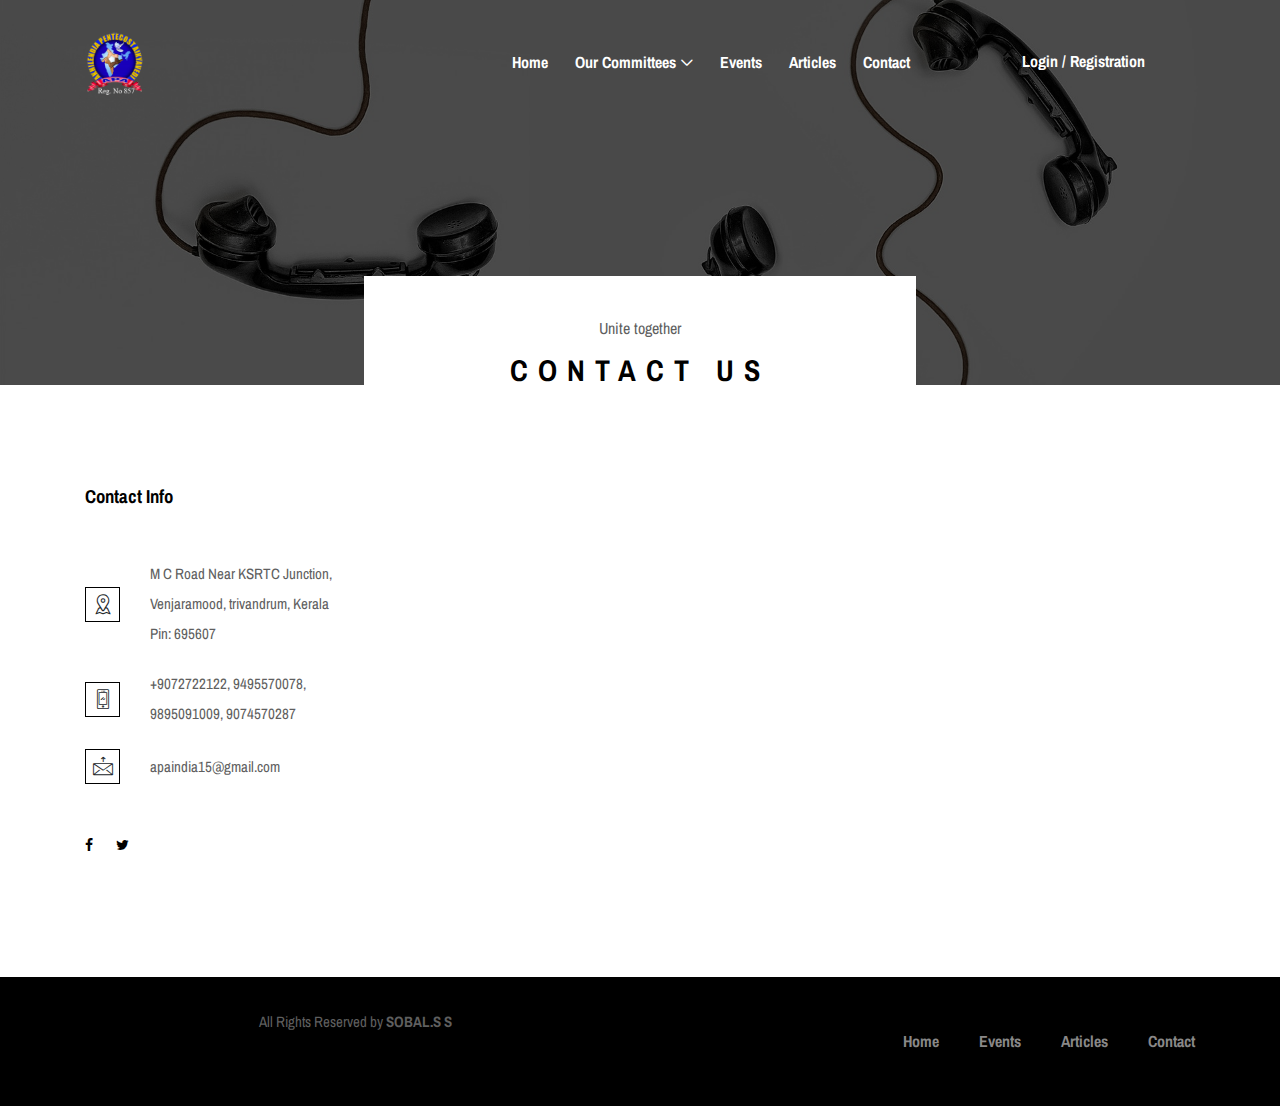
==== contact.html @ d06d997a "first commit" ====
<!DOCTYPE html>
<html lang="en">

<head>
    <meta charset="UTF-8">
    <meta name="description" content="">
    <meta http-equiv="X-UA-Compatible" content="IE=edge">
    <meta name="viewport" content="width=device-width, initial-scale=1, shrink-to-fit=no">
    <!-- The above 4 meta tags *must* come first in the head; any other head content must come *after* these tags -->
    <meta name="keyword" content=" pentecost, pentecost alliance, all india pentecost alliance. APA Administrative contacts, APA Chief Exicutive members Social media links ">
    <meta name="description"content=" All Pentecost Alliance (APA) Contacting Numbers and Social media links">
    <meta name="auther" content=" SOBAL.S S, https://www.facebook.com/sobals.sobals">
    <meta http.equiv="refresh" content="30">
    <!-- Title -->
    <title>APA - All India Pentecost Alliance</title>

    <!-- Favicon -->
    <link rel="icon" href="img/core-img/apa_logo.png">

    <!-- Stylesheet -->
    <link rel="stylesheet" href="style.css">

</head>

<body>
    <!-- Preloader -->
    <div class="preloader d-flex align-items-center justify-content-center">
        <div class="lds-ellipsis">
            <div></div>
            <div></div>
            <div></div>
            <div></div>
        </div>
    </div>

    <!-- ##### Header Area Start ##### -->
    <header class="header-area">
        <!-- Navbar Area -->
        <div class="oneMusic-main-menu">
            <div class="classy-nav-container breakpoint-off">
                <div class="container">
                    <!-- Menu -->
                    <nav class="classy-navbar justify-content-between" id="oneMusicNav">

                        <!-- Nav brand -->
                        <a href="index.html" class="nav-brand"><img src="img/core-img/apa_logo.png" width="60" alt=""></a>

                        <!-- Navbar Toggler -->
                        <div class="classy-navbar-toggler">
                            <span class="navbarToggler"><span></span><span></span><span></span></span>
                        </div>

                        <!-- Menu -->
                        <div class="classy-menu">

                            <!-- Close Button -->
                            <div class="classycloseIcon">
                                <div class="cross-wrap"><span class="top"></span><span class="bottom"></span></div>
                            </div>

                           <!-- Nav Start -->
                           <div class="classynav">
                            <ul>
                                <li><a href="index.html">Home</a></li>
                                <li><a href="#">Our Committees</a>
                                    <ul class="dropdown">
                                        <li><a href="State Committees.html">State Committees</a></li>
                                        <li><a href="Distric Committee.html">District Committees</a></li>
                                        <li><a href="Womens Wings.html">Womens Wing</a></li>
                                        <li><a href="Youth Wings.html">Youth Wing</a></li>
                                    </ul>
                                </li>
                                <li><a href="event.html">Events</a></li>
                                <li><a href="blog.html">Articles</a></li>
                                <li><a href="contact.html">Contact</a></li>
                            </ul>

                            <!-- Login/Register & Cart Button -->
                            <div class="login-register-cart-button d-flex align-items-center">
                                <!-- Login/Register -->
                                <div class="login-register-btn mr-50">
                                    <a href="https://docs.google.com/forms/d/e/1FAIpQLScLs86rPuMi0AtuCinzhM82Lh6pU-OMShjOzgb4yhvuJagddQ/viewform?usp=sf_link" id="loginBtn">Login / Registration</a>
                                </div>
                              
                            </div>
                        </div>
                        <!-- Nav End -->

                        </div>
                    </nav>
                </div>
            </div>
        </div>
    </header>
    <!-- ##### Header Area End ##### -->

    <!-- ##### Breadcumb Area Start ##### -->
    <section class="breadcumb-area bg-img bg-overlay" style="background-image: url(img/bg-img/007.jpg);">
        <div class="bradcumbContent">
            <p>Unite together</p>
            <h2>Contact Us</h2>
        </div>
    </section>
    <!-- ##### Breadcumb Area End ##### -->

    <!-- ##### Contact Area Start ##### -->
    <section class="contact-area section-padding-100-0">
        <div class="container">
            <div class="row">

                <div class="col-12 col-lg-3">
                    <div class="contact-content mb-100">
                        <!-- Title -->
                        <div class="contact-title mb-50">
                            <h5>Contact Info</h5>
                        </div>

                        <!-- Single Contact Info -->
                        <div class="single-contact-info d-flex align-items-center">
                            <div class="icon mr-30">
                                <span class="icon-placeholder"></span>
                            </div>
                            <p>M C Road Near KSRTC Junction, Venjaramood, trivandrum, Kerala Pin: 695607</p>
                        </div>

                        <!-- Single Contact Info -->
                        <div class="single-contact-info d-flex align-items-center">
                            <div class="icon mr-30">
                                <span class="icon-smartphone"></span>
                            </div>
                            <p>+9072722122, 9495570078, 9895091009, 9074570287   </p>
                        </div>

                        <!-- Single Contact Info -->
                        <div class="single-contact-info d-flex align-items-center">
                            <div class="icon mr-30">
                                <span class="icon-mail"></span>
                            </div>
                            <p>apaindia15@gmail.com</p>
                        </div>

                        <!-- Contact Social Info -->
                        <div class="contact-social-info mt-50">
                            <a href="https://www.facebook.com/groups/759343994192687/" data-toggle="tooltip" data-placement="top" title="Facebook"><i class="fa fa-facebook" aria-hidden="true"></i></a>
                            <a href="#" data-toggle="tooltip" data-placement="top" title="Twitter"><i class="fa fa-twitter" aria-hidden="true"></i></a>
                        </div>

                    </div>
                </div>

                <div class="col-12 col-lg-9">
                    <!-- ##### Google Maps ##### -->
                    <div class="map-area mb-100">
                        <iframe src="https://www.google.com/maps/embed?pb=!1m18!1m12!1m3!1d3945.254574778328!2d76.94357541415819!3d8.571502898347884!2m3!1f0!2f0!3f0!3m2!1i1024!2i768!4f13.1!3m3!1m2!1s0x3b05b99fecbcf2ff%3A0x9584e99b6b0f0623!2sAll%20India%20Pentecost%20Alliance%20(APA)!5e0!3m2!1sen!2sin!4v1640351461270!5m2!1sen!2sin" width="600" height="450" style="border:0;" allowfullscreen="" loading="lazy"></iframe>
                    </div>
                </div>

            </div>
        </div>
    </section>
    <!-- ##### Contact Area End ##### -->

   <!-- ##### Footer Area Start ##### -->
   <footer class="footer-area">
    <div class="container">
        <div class="row d-flex flex-wrap align-items-center">
            <div class="col-12 col-md-6">
                <!-- <a href="#"><img src="img/core-img/logo.png" alt=""></a> -->

                     <div class="text-center py-10">
          <p class="text-center text-md-end text-xl-start"> 
            All Rights Reserved by <strong>SOBAL.S S</strong>   
          </p>
          <a href="#" data-toggle="tooltip" data-placement="top" title="Facebook"><i class="fa fa-facebook" aria-hidden="true"></i></a>
          <a href="#" data-toggle="tooltip" data-placement="top" title="Twitter"><i class="fa fa-twitter" aria-hidden="true"></i></a>
    </div>
            </div>
            <div class="col-12 col-md-6">
                <div class="footer-nav">
                    <ul>
                        <li><a href="index.html">Home</a></li>
                        <li><a href="event.html">Events</a></li>
                        <li><a href="blog.html">Articles</a></li>
                        <li><a href="contact.html">Contact</a></li>
                        
                    </ul>
                </div>
            </div>
        </div>
    </div>
</footer>
<!-- ##### Footer Area Start ##### -->

    <!-- ##### All Javascript Script ##### -->
    <!-- jQuery-2.2.4 js -->
    <script src="js/jquery/jquery-2.2.4.min.js"></script>
    <!-- Popper js -->
    <script src="js/bootstrap/popper.min.js"></script>
    <!-- Bootstrap js -->
    <script src="js/bootstrap/bootstrap.min.js"></script>
    <!-- All Plugins js -->
    <script src="js/plugins/plugins.js"></script>
    <!-- Active js -->
    <script src="js/active.js"></script>
</body>

</html>
---- style.css ----
/* [Master Stylesheet - v1.0] */
/* :: 1.0 Import Fonts */
@import url("https://fonts.googleapis.com/css?family=Archivo+Narrow:400,400i,500,500i,600,600i,700,700i");
/* :: 2.0 Import All CSS */
@import url(css/bootstrap.min.css);
@import url(css/classy-nav.css);
@import url(css/owl.carousel.min.css);
@import url(css/animate.css);
@import url(css/magnific-popup.css);
@import url(css/font-awesome.min.css);
@import url(css/audioplayer.css);
@import url(css/one-music-icon.css);
/* :: 3.0 Base CSS */
* {
  margin: 0;
  padding: 0; }

* {
  font-family: "Archivo Narrow", sans-serif;
  font-size: 15px; }

h1,
h2,
h3,
h4,
h5,
h6 {
  font-family: "Archivo Narrow", sans-serif;
  color: #000000;
  line-height: 1.3;
  font-weight: 700; }

p {
  font-family: "Archivo Narrow", sans-serif;
  color: #5f5f5f;
  font-size: 15px;
  line-height: 2;
  font-weight: 400; }

a,
a:hover,
a:focus {
  -webkit-transition-duration: 500ms;
  transition-duration: 500ms;
  text-decoration: none;
  outline: 0 solid transparent;
  color: #000000;
  font-weight: 700;
  font-size: 16px;
  font-family: "Archivo Narrow", sans-serif; }

ul,
ol {
  margin: 0; }
  ul li,
  ol li {
    list-style: none; }

img {
  height: auto;
  max-width: 100%; }

/* :: 3.1.0 Spacing */
.mt-15 {
  margin-top: 15px !important; }

.mt-30 {
  margin-top: 30px !important; }

.mt-50 {
  margin-top: 50px !important; }

.mt-70 {
  margin-top: 70px !important; }

.mt-100 {
  margin-top: 100px !important; }

.mb-15 {
  margin-bottom: 15px !important; }

.mb-30 {
  margin-bottom: 30px !important; }

.mb-50 {
  margin-bottom: 50px !important; }

.mb-70 {
  margin-bottom: 70px !important; }

.mb-100 {
  margin-bottom: 100px !important; }

.ml-15 {
  margin-left: 15px !important; }

.ml-30 {
  margin-left: 30px !important; }

.ml-50 {
  margin-left: 50px !important; }

.mr-15 {
  margin-right: 15px !important; }

.mr-30 {
  margin-right: 30px !important; }

.mr-50 {
  margin-right: 50px !important; }

/* :: 3.2.0 Height */
.height-400 {
  height: 400px !important; }

.height-500 {
  height: 500px !important; }

.height-600 {
  height: 600px !important; }

.height-700 {
  height: 700px !important; }

.height-800 {
  height: 800px !important; }

/* :: 3.3.0 Section Padding */
.section-padding-100 {
  padding-top: 100px;
  padding-bottom: 100px; }

.section-padding-100-0 {
  padding-top: 100px;
  padding-bottom: 0; }

.section-padding-0-100 {
  padding-top: 0;
  padding-bottom: 100px; }

.section-padding-100-70 {
  padding-top: 100px;
  padding-bottom: 70px; }

/* :: 3.4.0 Section Heading */
.section-heading {
  position: relative;
  z-index: 1;
  margin-bottom: 100px;
  text-align: center; }
  .section-heading p {
    color: #5f5f5f;
    font-size: 14px;
    margin-bottom: 5px; }
  .section-heading h2 {
    font-size: 18px;
    text-transform: uppercase;
    letter-spacing: 10px;
    margin-bottom: 0; }
    @media only screen and (max-width: 767px) {
      .section-heading h2 {
        letter-spacing: 5px; } }
  .section-heading.white h2 {
    color: #fff; }
  .section-heading.style-2 p {
    font-size: 16px; }
  .section-heading.style-2 h2 {
    font-size: 30px; }
    @media only screen and (max-width: 767px) {
      .section-heading.style-2 h2 {
        font-size: 24px; } }

/* :: 3.5.0 Preloader */
.preloader {
  background-color: #ffffff;
  width: 100%;
  height: 100%;
  position: fixed;
  top: 0;
  left: 0;
  right: 0;
  z-index: 99999; }
  .preloader .lds-ellipsis {
    display: inline-block;
    position: relative;
    width: 64px;
    height: 64px; }
    .preloader .lds-ellipsis div {
      position: absolute;
      top: 27px;
      width: 11px;
      height: 11px;
      border-radius: 50%;
      background: #000000;
      animation-timing-function: cubic-bezier(0, 1, 1, 0); }
      .preloader .lds-ellipsis div:nth-child(1) {
        left: 6px;
        -webkit-animation: lds-ellipsis1 0.6s infinite;
        animation: lds-ellipsis1 0.6s infinite; }
      .preloader .lds-ellipsis div:nth-child(2) {
        left: 6px;
        -webkit-animation: lds-ellipsis2 0.6s infinite;
        animation: lds-ellipsis2 0.6s infinite; }
      .preloader .lds-ellipsis div:nth-child(3) {
        left: 26px;
        -webkit-animation: lds-ellipsis2 0.6s infinite;
        animation: lds-ellipsis2 0.6s infinite; }
      .preloader .lds-ellipsis div:nth-child(4) {
        left: 45px;
        -webkit-animation: lds-ellipsis3 0.6s infinite;
        animation: lds-ellipsis3 0.6s infinite; }

@-webkit-keyframes lds-ellipsis1 {
  0% {
    -webkit-transform: scale(0);
    transform: scale(0); }
  100% {
    -webkit-transform: scale(1);
    transform: scale(1); } }
@keyframes lds-ellipsis1 {
  0% {
    -webkit-transform: scale(0);
    transform: scale(0); }
  100% {
    -webkit-transform: scale(1);
    transform: scale(1); } }
@-webkit-keyframes lds-ellipsis3 {
  0% {
    -webkit-transform: scale(1);
    transform: scale(1); }
  100% {
    -webkit-transform: scale(0);
    transform: scale(0); } }
@keyframes lds-ellipsis3 {
  0% {
    -webkit-transform: scale(1);
    transform: scale(1); }
  100% {
    -webkit-transform: scale(0);
    transform: scale(0); } }
@-webkit-keyframes lds-ellipsis2 {
  0% {
    -webkit-transform: translate(0, 0);
    transform: translate(0, 0); }
  100% {
    -webkit-transform: translate(19px, 0);
    transform: translate(19px, 0); } }
@keyframes lds-ellipsis2 {
  0% {
    -webkit-transform: translate(0, 0);
    transform: translate(0, 0); }
  100% {
    -webkit-transform: translate(19px, 0);
    transform: translate(19px, 0); } }


/* :: 3.6.0 Miscellaneous */
.bg-img {
  background-position: center center;
  background-size: cover;
  background-repeat: no-repeat; }

.bg-white {
  background-color: #ffffff !important; }

.bg-dark {
  background-color: #000000 !important; }

.bg-transparent {
  background-color: transparent !important; }

.bg-gray {
  background-color: #f5f9fa; }

.font-bold {
  font-weight: 700; }

.font-light {
  font-weight: 300; }

.bg-overlay {
  position: relative;
  z-index: 2;
  background-position: center center;
  background-size: cover; }
  .bg-overlay::after {
    background-color: rgba(0, 0, 0, 0.65);
    position: absolute;
    z-index: -1;
    top: 0;
    left: 0;
    width: 100%;
    height: 100%;
    content: ""; }

.bg-fixed {
  background-attachment: fixed !important; }
/* ----------------------------------------------- */
/* About Section */
#tf-about{
	padding: 40px 40px 40px 40px;
	/* =============================================================================== */
}
ul.about-list{ margin: 20px 0 0 ;}
ul.about-list li{
	display: block;
	font-size: 16px;
	line-height: 20px;
	font-family: 'Open Sans', sans-serif;
}
ul.about-list li span{ 
	margin-right: 10px;
}


/* founder chairman */
.demo
{   background: url(../img/world-140304.jpg);
	padding: 10px 0;
}
.heading-title
{
	margin-bottom: 50px;
	color: #c0aeae;
}
.our-team{
    box-shadow: 0 0 1px 1px rgba(0, 0, 0, 0.15);
    text-align: center;
    overflow: hidden;
    position: relative;
    transition: all 0.3s ease-in-out 0s;
}

.our-team .pic:before{
    content: "";
    background: #716a9e;
    position: absolute;
    top: 10px;
    left: 10px;
    bottom: 10px;
    right: 10px;
    opacity: 0.10;
    transform: scale(0);
    transition: all 0.3s ease-in-out 0s;
}

.our-team:hover .pic:before{
    transform: scale(1);
}

.our-team .pic img{
    width: 100%;
    height: auto;
}

.our-team .social{
    list-style: none;
    padding: 0;
    margin: 0;
    width: 100%;
    position: absolute;
    top: 40%;
    opacity: 0;
    transition: all 0.3s ease-in-out 0s;
}

.our-team:hover .social{
    opacity: 1;
}

.our-team .social li{
    display: inline-block;
    position: relative;
    transition: all 0.3s ease-in-out 0s;
}

.our-team .social li:nth-child(1){
    transform: translate3d(22px, -19px, 0px);
}

.our-team:hover .social li:nth-child(1){
    transform: translate3d(62px, -19px, 0px);
}

.our-team .social li:nth-child(2){
    transform: translate3d(36px, 38px, 0px);
}

.our-team:hover .social li:nth-child(2){
    transform: translate3d(36px, 8px, 0px);
}

.our-team .social li:nth-child(3){
    transform: translate3d(-18px, -75px, 0px);
}

.our-team:hover .social li:nth-child(3){
    transform: translate3d(-18px, -46px, 0px);
}

.our-team .social li:nth-child(4){
    transform: translate3d(-5px, -19px, 0px);
}

.our-team:hover .social li:nth-child(4){
    transform: translate3d(-43px, -19px, 0px);
}

.our-team .social li a{
    display: block;
    width: 35px;
    height: 35px;
    line-height: 35px;
    background: #333;
    font-size: 16px;
    color: #fff;
    margin: 0 15px 0 0;
    transform: rotate(45deg);
    transition: all 0.3s ease-in-out 0s;
}

.our-team .social li a:hover{
    line-height: 35px;
    background: #fff;
    color: #333;
    transform: rotate(-45deg);
}

.our-team .social li a i{
    transform: rotate(-45deg);
    transition: all 0.3s ease-in-out 0s;
}

.our-team .social li a:hover i{
    transform: rotate(45deg);
}

.our-team .team-content{
    padding: 15px 10px;
    background: #fff;
    position: relative;
    transition: all 0.3s ease-in-out 0s;
}

.our-team .title{
    font-size: 18px;
    font-weight: 700;
    color: #333;
    text-transform: uppercase;
    margin: 0 0 12px 0;
}

.our-team small{
    display: block;
    font-size: 14px;
    color: #999;
    margin-bottom: 8px;
}

.our-team .team-layer{
    width: 100%;
    padding: 34px 10px;
    background: #f7f7f7;
    border-bottom: 2px solid #716a9e;
    position: absolute;
    bottom: -50px;
    left: 0;
    opacity: 0;
    transition: all 0.3s ease-in-out 0s;
}

.our-team:hover .team-layer{
    bottom: 0;
    opacity: 1;
}

.our-team .team-layer a{
    display: inline-block;
    font-size: 18px;
    font-weight: 700;
    color: #333;
    text-transform: uppercase;
    margin: 0 0 12px 0;
    transition: all 0.3s ease-in-out 0s;
}

.our-team .team-layer a:hover{
    color: #716a9e;
}

.our-team .post{
    display: block;
    font-size: 14px;
    color: rgb(24, 23, 23);
    text-transform: capitalize;
}

@media only screen and (max-width: 990px){
    .our-team{ margin-bottom: 35px; }
}@charset "utf-8";
/* founder chairman end */	



/* :: 3.7.0 ScrollUp */
#scrollUp {
  background-color: #000000;
  border-radius: 0;
  bottom: 50px;
  box-shadow: 0 2px 6px 0 rgba(0, 0, 0, 0.3);
  color: #ffffff;
  font-size: 24px;
  height: 40px;
  line-height: 40px;
  right: 50px;
  text-align: center;
  width: 40px;
  -webkit-transition-duration: 500ms;
  transition-duration: 500ms;
  box-shadow: 0 1px 5px 2px rgba(0, 0, 0, 0.15); }
  @media only screen and (max-width: 767px) {
    #scrollUp {
      right: 30px;
      bottom: 30px; } }
  #scrollUp:hover {
    background-color: #fff;
    color: #232323; }

/* :: 3.8.0 oneMusic Button */
.oneMusic-btn {
  background-color: #fff;
  -webkit-transition-duration: 500ms;
  transition-duration: 500ms;
  position: relative;
  z-index: 1;
  display: inline-block;
  min-width: 212px;
  height: 49px;
  color: #000;
  border: 1px solid #000;
  border-radius: 0;
  padding: 0 30px;
  font-size: 16px;
  line-height: 47px;
  font-weight: 700;
  text-transform: capitalize; }
  .oneMusic-btn i {
    margin-left: 5px; }
  .oneMusic-btn:hover, .oneMusic-btn:focus {
    font-size: 16px;
    font-weight: 700;
    background-color: #000000;
    color: #fff; }
  .oneMusic-btn.btn-2 {
    background-color: #000000;
    color: #fff; }
    .oneMusic-btn.btn-2:hover, .oneMusic-btn.btn-2:focus {
      background-color: #fff;
      color: #232323; }

/* :: 4.0 Header Area CSS */
.header-area {
  position: absolute;
  z-index: 1000;
  width: 100%;
  top: 20px;
  left: 0;
  z-index: 1000; }
  .header-area .oneMusic-main-menu {
    position: relative;
    width: 100%;
    height: 85px;
    background-color: transparent; }
    @media only screen and (max-width: 767px) {
      .header-area .oneMusic-main-menu {
        height: 70px; } }
    .header-area .oneMusic-main-menu .classy-nav-container {
      background-color: transparent; }
    .header-area .oneMusic-main-menu .classy-navbar {
      background-color: transparent;
      height: 85px;
      padding: 0; }
      @media only screen and (max-width: 767px) {
        .header-area .oneMusic-main-menu .classy-navbar {
          height: 70px; } }
      .header-area .oneMusic-main-menu .classy-navbar .classynav ul li a {
        font-weight: 700;
        text-transform: capitalize;
        color: #ffffff;
        font-size: 16px; }
        .header-area .oneMusic-main-menu .classy-navbar .classynav ul li a:hover, .header-area .oneMusic-main-menu .classy-navbar .classynav ul li a:focus {
          color: rgba(255, 255, 255, 0.7); }
        @media only screen and (min-width: 768px) and (max-width: 991px) {
          .header-area .oneMusic-main-menu .classy-navbar .classynav ul li a {
            background-color: #000000;
            border-bottom-color: rgba(255, 255, 255, 0.1); } }
        @media only screen and (max-width: 767px) {
          .header-area .oneMusic-main-menu .classy-navbar .classynav ul li a {
            background-color: #000000;
            border-bottom-color: rgba(255, 255, 255, 0.1); } }
      .header-area .oneMusic-main-menu .classy-navbar .classynav ul li.megamenu-item > a::after,
      .header-area .oneMusic-main-menu .classy-navbar .classynav ul li.has-down > a::after {
        color: #ffffff; }
      .header-area .oneMusic-main-menu .classy-navbar .classynav ul li.megamenu-item ul li > a::after,
      .header-area .oneMusic-main-menu .classy-navbar .classynav ul li.has-down ul li > a::after {
        color: #232323; }
        @media only screen and (max-width: 767px) {
          .header-area .oneMusic-main-menu .classy-navbar .classynav ul li.megamenu-item ul li > a::after,
          .header-area .oneMusic-main-menu .classy-navbar .classynav ul li.has-down ul li > a::after {
            color: #ffffff; } }
      .header-area .oneMusic-main-menu .classy-navbar .classynav ul li ul li a {
        color: #232323; }
        .header-area .oneMusic-main-menu .classy-navbar .classynav ul li ul li a:hover, .header-area .oneMusic-main-menu .classy-navbar .classynav ul li ul li a:focus {
          color: #888888; }
        @media only screen and (min-width: 992px) and (max-width: 1199px) {
          .header-area .oneMusic-main-menu .classy-navbar .classynav ul li ul li a {
            padding: 0 15px; } }
        @media only screen and (min-width: 768px) and (max-width: 991px) {
          .header-area .oneMusic-main-menu .classy-navbar .classynav ul li ul li a {
            color: #ffffff;
            padding: 0 30px;
            border-bottom-color: rgba(255, 255, 255, 0.1); } }
        @media only screen and (max-width: 767px) {
          .header-area .oneMusic-main-menu .classy-navbar .classynav ul li ul li a {
            color: #ffffff;
            padding: 0 30px;
            border-bottom-color: rgba(255, 255, 255, 0.1) !important; } }
      .header-area .oneMusic-main-menu .classy-navbar .classynav ul li .dropdown li .dropdown li .dropdown li a {
        border-bottom: 1px solid rgba(242, 244, 248, 0.7); }
        @media only screen and (min-width: 768px) and (max-width: 991px) {
          .header-area .oneMusic-main-menu .classy-navbar .classynav ul li .dropdown li .dropdown li .dropdown li a {
            border-bottom-color: rgba(255, 255, 255, 0.1) !important; } }
        @media only screen and (max-width: 767px) {
          .header-area .oneMusic-main-menu .classy-navbar .classynav ul li .dropdown li .dropdown li .dropdown li a {
            border-bottom-color: rgba(255, 255, 255, 0.1) !important; } }
    .header-area .oneMusic-main-menu .login-register-cart-button {
      position: relative;
      z-index: 1;
      margin-left: 100px; }
      @media only screen and (min-width: 768px) and (max-width: 991px) {
        .header-area .oneMusic-main-menu .login-register-cart-button {
          margin-left: 12px;
          margin-top: 15px; } }
      @media only screen and (max-width: 767px) {
        .header-area .oneMusic-main-menu .login-register-cart-button {
          margin-left: 12px;
          margin-top: 15px; } }
      .header-area .oneMusic-main-menu .login-register-cart-button .login-register-btn {
        position: relative;
        z-index: 10; }
        .header-area .oneMusic-main-menu .login-register-cart-button .login-register-btn a {
          -webkit-transition-duration: 500ms;
          transition-duration: 500ms;
          margin-bottom: 0;
          color: #fff;
          font-weight: 700;
          font-size: 16px;
          cursor: pointer;
          line-height: 1; }
          .header-area .oneMusic-main-menu .login-register-cart-button .login-register-btn a:hover, .header-area .oneMusic-main-menu .login-register-cart-button .login-register-btn a:focus {
            color: rgba(255, 255, 255, 0.7); }
      .header-area .oneMusic-main-menu .login-register-cart-button .cart-btn {
        position: relative;
        z-index: 10; }
        .header-area .oneMusic-main-menu .login-register-cart-button .cart-btn p {
          -webkit-transition-duration: 500ms;
          transition-duration: 500ms;
          margin-bottom: 0;
          color: #fff;
          font-size: 18px;
          cursor: pointer;
          line-height: 1; }
          .header-area .oneMusic-main-menu .login-register-cart-button .cart-btn p:hover, .header-area .oneMusic-main-menu .login-register-cart-button .cart-btn p:focus {
            color: rgba(255, 255, 255, 0.7); }
          .header-area .oneMusic-main-menu .login-register-cart-button .cart-btn p .quantity {
            width: 15px;
            height: 15px;
            border: 1px solid #fff;
            background-color: #232323;
            color: #fff;
            display: block;
            position: absolute;
            bottom: -5px;
            left: -10px;
            z-index: 10;
            font-size: 9px;
            font-weight: 400;
            border-radius: 50%;
            line-height: 13px;
            text-align: center; }
  .header-area .is-sticky .oneMusic-main-menu {
    position: fixed;
    width: 100%;
    height: 85px;
    top: 0;
    left: 0;
    z-index: 9999;
    background-color: #000000;
    box-shadow: 0 5px 50px 15px rgba(0, 0, 0, 0.2); }
    @media only screen and (max-width: 767px) {
      .header-area .is-sticky .oneMusic-main-menu {
        height: 70px; } }

.classy-navbar .nav-brand {
  max-width: 130px; }

@media only screen and (min-width: 768px) and (max-width: 991px) {
  .breakpoint-on .classy-navbar .classy-menu {
    background-color: #000000; } }
@media only screen and (max-width: 767px) {
  .breakpoint-on .classy-navbar .classy-menu {
    background-color: #000000; } }

@media only screen and (min-width: 768px) and (max-width: 991px) {
  .classynav ul li .megamenu .single-mega.cn-col-4 {
    padding: 0; } }
@media only screen and (max-width: 767px) {
  .classynav ul li .megamenu .single-mega.cn-col-4 {
    padding: 0; } }

.classycloseIcon .cross-wrap span {
  background: #ffffff; }

/* :: 5.0 Hero Slides Area-- */
.hero-area,
.hero-slides {
  position: relative;
  z-index: 1; }

.single-hero-slide {
  width: 100%;
  height: 950px;
  position: relative;
  z-index: 1;
  padding: 0 30px;
  overflow: hidden; }
  @media only screen and (min-width: 992px) and (max-width: 1199px) {
    .single-hero-slide {
      height: 700px; } }
  @media only screen and (min-width: 768px) and (max-width: 991px) {
    .single-hero-slide {
      height: 650px; } }
  @media only screen and (max-width: 767px) {
    .single-hero-slide {
      height: 500px; } }
  .single-hero-slide::after {
    position: absolute;
    width: 100%;
    height: 100%;
    z-index: -5;
    top: 0;
    left: 0;
    background-color: rgba(0, 0, 0, 0.35);
    content: ''; }
  .single-hero-slide .slide-img {
    position: absolute;
    width: 100%;
    height: 100%;
    z-index: -10;
    left: 0;
    right: 0;
    top: 0;
    bottom: 0; }

/* First line text alignment */
  .single-hero-slide .hero-slides-content {
    display: inline-block;
    width: 100%; }
    .single-hero-slide .hero-slides-content h6 {
      font-size: 27px;
      color: #fff;
      letter-spacing: 2px;
      text-transform: uppercase;
      margin-bottom: 20px;
      display: block; }
      @media only screen and (max-width: 767px) {
        .single-hero-slide .hero-slides-content h6 {
          letter-spacing: 5px; } }

/* Second line text alignment */
    .single-hero-slide .hero-slides-content h2 {
      position: relative;
      z-index: 1;
      font-size: 10px;
      color: #ffffff;
      margin-bottom: 0;
      font-weight: 600;
      display: block;
      text-transform: capitalize;
      letter-spacing: 2px;
      overflow: hidden; }

      .single-hero-slide .hero-slides-content h2 span {
        position: absolute;
        top: 0;
        width: 100%;
        height: 100%;
        left: 0;
        color: rgba(255, 255, 255, 0.15);
        -webkit-animation: textsonar 6s linear infinite;
        animation: textsonar 6s linear infinite; }
      @media only screen and (min-width: 768px) and (max-width: 991px) {
        .single-hero-slide .hero-slides-content h2 {
          letter-spacing: 5px;
          font-size: 10px; } }
      @media only screen and (max-width: 767px) {
        .single-hero-slide .hero-slides-content h2 {
          letter-spacing: 2px;
          font-size: 10px; } }
    .single-hero-slide .hero-slides-content .btn {
      border: 1px solid #fff;
      background-color: transparent;
      color: #fff; }
      .single-hero-slide .hero-slides-content .btn:hover, .single-hero-slide .hero-slides-content .btn:focus {
        background-color: #fff;
        color: #000000; }

@-webkit-keyframes textsonar {
  0% {
    -webkit-transform: scaleX(1);
    transform: scaleX(1); }
  50% {
    -webkit-transform: scaleX(1.15);
    transform: scaleX(1.15); }
  100% {
    -webkit-transform: scaleX(1);
    transform: scaleX(1); } }
@keyframes textsonar {
  0% {
    -webkit-transform: scaleX(1);
    transform: scaleX(1); }
  50% {
    -webkit-transform: scaleX(1.15);
    transform: scaleX(1.15); }
  100% {
    -webkit-transform: scaleX(1);
    transform: scaleX(1); } }
.single-hero-slide .slide-img {
  -webkit-animation: slide 12s linear infinite;
  animation: slide 12s linear infinite; }

@-webkit-keyframes slide {
  0% {
    -webkit-transform: scale(1);
    transform: scale(1); }
  50% {
    -webkit-transform: scale(1.2);
    transform: scale(1.2); }
  100% {
    -webkit-transform: scale(1);
    transform: scale(1); } }
@keyframes slide {
  0% {
    -webkit-transform: scale(1);
    transform: scale(1); }
  50% {
    -webkit-transform: scale(1.2);
    transform: scale(1.2); }
  100% {
    -webkit-transform: scale(1);
    transform: scale(1); } }
/* :: 6.0 Buy Now Area CSS */
.oneMusic-buy-now-area.has-fluid {
  padding-left: 4%;
  padding-right: 4%;
  position: relative;
  z-index: 1; }

/* :: 7.0 Events Area CSS */
.single-event-area {
  position: relative;
  z-index: 1;
  -webkit-transition-duration: 500ms;
  transition-duration: 500ms; }
  .single-event-area img {
    width: 100%; }
  .single-event-area .event-text {
    text-align: center;
    position: relative;
    z-index: 1;
    padding: 30px 15px;
    background-color: #000;
    -webkit-transition-duration: 500ms;
    transition-duration: 500ms; }
    .single-event-area .event-text h4 {
      color: #fff;
      text-transform: uppercase;
      -webkit-transition-duration: 500ms;
      transition-duration: 500ms; }
    .single-event-area .event-text .event-meta-data {
      position: relative;
      margin-bottom: 30px; }
      .single-event-area .event-text .event-meta-data a {
        -webkit-transition-duration: 500ms;
        transition-duration: 500ms;
        position: relative;
        z-index: 1;
        color: #fff;
        font-size: 15px;
        font-weight: 400;
        display: inline-block;
        padding-right: 29px; }
        .single-event-area .event-text .event-meta-data a:first-child::after {
          position: absolute;
          content: '|';
          top: 0;
          right: 12px;
          z-index: 1; }
        .single-event-area .event-text .event-meta-data a:last-child {
          padding-right: 0; }
    .single-event-area .event-text .see-more-btn {
      font-size: 11px;
      color: #fff;
      text-transform: uppercase;
      letter-spacing: 10px;
      border-bottom: 1px solid #fff;
      padding-left: 0;
      padding-right: 0;
      border-radius: 0; }
      .single-event-area .event-text .see-more-btn:hover, .single-event-area .event-text .see-more-btn:focus {
        font-weight: 400; }
  .single-event-area:hover, .single-event-area:focus {
    box-shadow: 0 5px 80px 0 rgba(0, 0, 0, 0.2); }
    .single-event-area:hover .event-text, .single-event-area:focus .event-text {
      background-color: #f5f9fa; }
      .single-event-area:hover .event-text h4,
      .single-event-area:hover .event-text .event-meta-data a, .single-event-area:focus .event-text h4,
      .single-event-area:focus .event-text .event-meta-data a {
        color: #000000; }
      .single-event-area:hover .event-text .see-more-btn, .single-event-area:focus .event-text .see-more-btn {
        border-bottom-color: #000000;
        color: #000000; }

/* :: 8.0 Newsletter Area CSS */
.newsletter-area {
  position: relative;
  z-index: 1;
  border: 1px solid #000000;
  padding: 45px; }
  .newsletter-area .newsletter-form {
    position: relative;
    z-index: 1; }
    .newsletter-area .newsletter-form input {
      width: 100%;
      height: 40px;
      font-size: 14px;
      color: #b3b3b3;
      font-style: italic;
      border: none;
      border-bottom: 1px solid #d6d6d6;
      margin-bottom: 30px;
      display: block; }

.testimonials-area {
  position: relative;
  z-index: 1;
  padding: 45px; }
  .testimonials-area .testimonials-slide {
    position: relative;
    z-index: 1; }
    .testimonials-area .testimonials-slide .single-slide p {
      font-size: 15px;
      color: #fff;
      font-style: italic; }
    .testimonials-area .testimonials-slide .single-slide .testimonial-info {
      margin-top: 30px;
      display: block; }
      .testimonials-area .testimonials-slide .single-slide .testimonial-info .testimonial-thumb {
        width: 44px;
        height: 44px;
        border-radius: 50%;
        margin-right: 15px; }
        .testimonials-area .testimonials-slide .single-slide .testimonial-info .testimonial-thumb img {
          border-radius: 50%; }
      .testimonials-area .testimonials-slide .single-slide .testimonial-info p {
        font-style: normal;
        font-size: 15px;
        color: #fff;
        margin-bottom: 0; }

/* :: 9.0 Album Catagory Area CSS */
.featured-artist-area {
  position: relative;
  z-index: 1; }

.featured-artist-content {
  position: relative;
  z-index: 1; }
  @media only screen and (max-width: 767px) {
    .featured-artist-content {
      margin-top: 50px; } }
  .featured-artist-content p {
    color: #fff; }

.browse-by-catagories {
  position: relative;
  z-index: 1; }
  .browse-by-catagories a {
    display: inline-block;
    background-color: #f4f4f4;
    border: 2px solid transparent;
    padding: 6px 9px;
    font-size: 15px;
    margin-right: 5px; }
    @media only screen and (min-width: 992px) and (max-width: 1199px) {
      .browse-by-catagories a {
        padding: 4px 7px;
        font-size: 14px;
        margin-right: 4px; } }
    @media only screen and (min-width: 768px) and (max-width: 991px) {
      .browse-by-catagories a {
        padding: 4px 7px;
        font-size: 14px;
        margin-right: 5px;
        margin-bottom: 5px; } }
    @media only screen and (max-width: 767px) {
      .browse-by-catagories a {
        padding: 2px 5px;
        font-size: 13px;
        margin-right: 5px;
        margin-bottom: 5px; } }
    .browse-by-catagories a:hover, .browse-by-catagories a:focus, .browse-by-catagories a.active {
      border: 2px solid #000000; }
    .browse-by-catagories a:first-child {
      border-color: transparent;
      background-color: transparent; }

.single-album {
  position: relative;
  z-index: 1;
  -webkit-transition-duration: 500ms;
  transition-duration: 500ms;
  margin-bottom: 30px; }
  .single-album img {
    width: 100%; }
  .single-album .album-info {
    position: relative;
    z-index: 1;
    text-align: center;
    padding-top: 15px;
    padding-bottom: 15px; }
    .single-album .album-info h5 {
      font-size: 18px;
      margin-bottom: 0;
      text-transform: uppercase; }
    .single-album .album-info p {
      margin-bottom: 0; }
  .single-album:hover, .single-album:focus {
    box-shadow: 0 5px 70px 0 rgba(0, 0, 0, 0.15); }

.single-album-area {
  position: relative;
  z-index: 1;
  -webkit-transition-duration: 500ms;
  transition-duration: 500ms;
  margin-bottom: 30px; }
  .single-album-area .album-thumb {
    position: relative;
    z-index: 1; }
    .single-album-area .album-thumb .album-price p {
      position: absolute;
      top: 15px;
      left: 15px;
      background-color: #fff;
      margin-bottom: 0;
      line-height: 1;
      padding: 5px 15px;
      border-radius: 15px;
      z-index: 20; }
    .single-album-area .album-thumb .play-icon a {
      color: #fff;
      font-size: 50px;
      position: absolute;
      top: 50%;
      left: 50%;
      line-height: 1;
      -webkit-transform: translate(-50%, -50%);
      transform: translate(-50%, -50%); }
  .single-album-area img {
    width: 100%; }
  .single-album-area .album-info {
    display: block;
    position: relative;
    z-index: 1;
    padding-top: 15px;
    padding-bottom: 15px; }
    .single-album-area .album-info h5 {
      font-size: 18px;
      margin-bottom: 0;
      text-transform: uppercase; }
    .single-album-area .album-info p {
      margin-bottom: 0; }

.albums-slideshow {
  position: relative;
  z-index: 1; }
  .albums-slideshow .single-album {
    -webkit-transition-duration: 500ms;
    transition-duration: 500ms;
    margin-bottom: 0;
    border: 1px solid transparent; }
    .albums-slideshow .single-album:hover, .albums-slideshow .single-album:focus {
      border: 1px solid #000000;
      box-shadow: none;
      background-color: #f5f9fa; }
  .albums-slideshow .owl-prev,
  .albums-slideshow .owl-next {
    -webkit-transition-duration: 500ms;
    transition-duration: 500ms;
    background-color: #fff;
    position: absolute;
    width: 50px;
    height: 50px;
    border: 1px solid #000000;
    top: 50%;
    left: -25px;
    margin-top: -50px;
    z-index: 50;
    text-align: center;
    line-height: 48px;
    opacity: 0;
    visibility: hidden; }
    @media only screen and (max-width: 767px) {
      .albums-slideshow .owl-prev,
      .albums-slideshow .owl-next {
        left: 0; } }
    .albums-slideshow .owl-prev:hover, .albums-slideshow .owl-prev:focus,
    .albums-slideshow .owl-next:hover,
    .albums-slideshow .owl-next:focus {
      background-color: #000000;
      color: #fff; }
  .albums-slideshow .owl-next {
    left: auto;
    right: -25px; }
    @media only screen and (max-width: 767px) {
      .albums-slideshow .owl-next {
        right: 0; } }
  .albums-slideshow:hover .owl-prev,
  .albums-slideshow:hover .owl-next {
    opacity: 1;
    visibility: visible; }

/* :: 10.0 Songs Area CSS */
.single-song-area {
  position: relative;
  z-index: 1; }
  .single-song-area .song-thumbnail {
    position: relative;
    z-index: 1;
    -webkit-box-flex: 0;
    -ms-flex: 0 0 135px;
    flex: 0 0 135px;
    max-width: 135px;
    width: 135px;
    margin-right: 50px; }
    .single-song-area .song-thumbnail img {
      width: 100%; }
    @media only screen and (max-width: 767px) {
      .single-song-area .song-thumbnail {
        margin-right: 0;
        -webkit-box-flex: 0;
        -ms-flex: 0 0 100%;
        flex: 0 0 100%;
        max-width: 100%;
        width: 100%; } }
  .single-song-area .song-play-area {
    position: relative;
    z-index: 1;
    -webkit-box-flex: 0;
    -ms-flex: 0 0 calc(100% - 185px);
    flex: 0 0 calc(100% - 185px);
    max-width: calc(100% - 185px);
    width: calc(100% - 185px);
    background-color: #262626;
    padding: 15px 30px 20px; }
    @media only screen and (max-width: 767px) {
      .single-song-area .song-play-area {
        -webkit-box-flex: 0;
        -ms-flex: 0 0 100%;
        flex: 0 0 100%;
        max-width: 100%;
        width: 100%; } }
    .single-song-area .song-play-area .song-name p {
      color: #b8b8b8;
      margin-bottom: 5px; }
    .single-song-area .song-play-area .audioplayer {
      margin: 0;
      padding: 0;
      width: 100%;
      height: auto;
      align-items: center;
      border: none;
      border-radius: 0;
      background: transparent; }
    .single-song-area .song-play-area .audioplayer-playing .audioplayer-playpause,
    .single-song-area .song-play-area .audioplayer:not(.audioplayer-playing) .audioplayer-playpause:hover,
    .single-song-area .song-play-area .audioplayer:not(.audioplayer-playing) .audioplayer-playpause {
      background: #fff; }
    .single-song-area .song-play-area .audioplayer-time {
      font-size: 14px;
      color: #fff; }

.song-play-area {
  position: relative;
  z-index: 1;
  width: 100%;
  background-color: #262626;
  padding: 15px 30px 20px;
  border: 1px solid #363636; }
  .song-play-area .song-name p {
    color: #b8b8b8;
    margin-bottom: 5px; }
  .song-play-area .audioplayer {
    margin: 0;
    padding: 0;
    width: 100%;
    height: auto;
    align-items: center;
    border: none;
    border-radius: 0;
    background: transparent; }
  .song-play-area .audioplayer-playing .audioplayer-playpause,
  .song-play-area .audioplayer:not(.audioplayer-playing) .audioplayer-playpause:hover,
  .song-play-area .audioplayer:not(.audioplayer-playing) .audioplayer-playpause {
    background: #fff; }
  .song-play-area .audioplayer-time {
    font-size: 14px;
    color: #fff; }

/* :: 11.0 Miscellaneous Area CSS */
.weeks-top-area {
  position: relative;
  z-index: 1;
  padding: 45px 30px;
  -webkit-transition-duration: 500ms;
  transition-duration: 500ms;
  border: 1px solid transparent; }
  .weeks-top-area .single-top-item {
    position: relative;
    z-index: 1;
    margin-bottom: 21px; }
    .weeks-top-area .single-top-item:last-child {
      margin-bottom: 0; }
    .weeks-top-area .single-top-item .thumbnail {
      -webkit-box-flex: 0;
      -ms-flex: 0 0 73px;
      flex: 0 0 73px;
      max-width: 73px;
      width: 73px;
      margin-right: 20px; }
    .weeks-top-area .single-top-item .content- h6 {
      text-transform: uppercase;
      margin-bottom: 0; }
    .weeks-top-area .single-top-item .content- p {
      font-size: 14px;
      margin-bottom: 0; }
  .weeks-top-area:hover, .weeks-top-area:focus {
    background-color: #f5f9fa;
    border-color: #d8d8d8; }

.popular-artists-area {
  position: relative;
  z-index: 1;
  padding: 45px 30px;
  -webkit-transition-duration: 500ms;
  transition-duration: 500ms;
  border: 1px solid #d8d8d8;
  background-color: #f5f9fa; }
  .popular-artists-area .single-artists {
    position: relative;
    z-index: 1;
    margin-bottom: 17px; }
    .popular-artists-area .single-artists:last-child {
      margin-bottom: 0; }
    .popular-artists-area .single-artists .thumbnail {
      -webkit-box-flex: 0;
      -ms-flex: 0 0 63px;
      flex: 0 0 63px;
      max-width: 63px;
      width: 63px;
      margin-right: 20px;
      border-radius: 50%; }
      .popular-artists-area .single-artists .thumbnail img {
        border-radius: 50%; }
    .popular-artists-area .single-artists .content- p {
      font-size: 16px;
      margin-bottom: 0; }

.new-hits-area {
  position: relative;
  z-index: 1;
  padding: 45px 30px;
  -webkit-transition-duration: 500ms;
  transition-duration: 500ms;
  border: 1px solid #d8d8d8;
  background-color: #f5f9fa; }
  .new-hits-area .single-new-item {
    position: relative;
    z-index: 1;
    border-bottom: 1px solid #d8d8d8;
    margin-bottom: 10px;
    padding-bottom: 10px; }
    .new-hits-area .single-new-item:last-child {
      margin-bottom: 0;
      border-bottom: none;
      padding-bottom: 0; }
    .new-hits-area .single-new-item .thumbnail {
      -webkit-box-flex: 0;
      -ms-flex: 0 0 73px;
      flex: 0 0 73px;
      max-width: 73px;
      width: 73px;
      margin-right: 20px; }
    .new-hits-area .single-new-item .content- h6 {
      text-transform: uppercase;
      margin-bottom: 0; }
    .new-hits-area .single-new-item .content- p {
      font-size: 14px;
      margin-bottom: 0; }
    .new-hits-area .single-new-item .audioplayer {
      margin: 0;
      padding: 0;
      width: auto;
      height: auto;
      border: none;
      border-radius: 0;
      background: transparent; }
    .new-hits-area .single-new-item .audioplayer-playing .audioplayer-playpause,
    .new-hits-area .single-new-item .audioplayer:not(.audioplayer-playing) .audioplayer-playpause:hover,
    .new-hits-area .single-new-item .audioplayer:not(.audioplayer-playing) .audioplayer-playpause {
      background: #d6d6d6; }
    .new-hits-area .single-new-item .audioplayer:not(.audioplayer-playing) .audioplayer-playpause a {
      border-left: 12px solid #fff; }
    .new-hits-area .single-new-item .audioplayer-time,
    .new-hits-area .single-new-item .audioplayer-volume,
    .new-hits-area .single-new-item .audioplayer-bar {
      display: none; }

/* :: 12.0 Login Area CSS */
.login-content {
  -webkit-transition-duration: 500ms;
  transition-duration: 500ms;
  position: relative;
  z-index: 1;
  background-color: #f5f9fa;
  border: 1px solid #d8d8d8;
  padding: 50px 100px;
  box-shadow: 0 2px 70px 0 rgba(0, 0, 0, 0.15);
  text-align: center; }
  @media only screen and (max-width: 767px) {
    .login-content {
      padding: 50px 30px; } }
  .login-content h3 {
    margin-bottom: 30px; }
  .login-content .form-group {
    text-align: left; }
  .login-content .form-control {
    width: 100%;
    height: 50px;
    border: 1px solid #000000;
    font-size: 12px;
    font-style: italic;
    padding: 0 20px;
    border-radius: 0; }
    .login-content .form-control:focus {
      box-shadow: none; }

/* :: 13.0 Services Area CSS */
.single-service-area .icon {
  -webkit-box-flex: 0;
  -ms-flex: 0 0 78px;
  flex: 0 0 78px;
  max-width: 78px;
  width: 78px;
  position: relative;
  z-index: 1;
  width: 78px;
  height: 78px;
  border: 1px solid #000000;
  text-align: center; }
  .single-service-area .icon span {
    line-height: 76px;
    font-size: 40px; }
.single-service-area .text {
  position: relative;
  z-index: 1;
  -webkit-box-flex: 0;
  -ms-flex: 0 0 calc(100% - 78px);
  flex: 0 0 calc(100% - 78px);
  max-width: calc(100% - 78px);
  width: calc(100% - 78px);
  padding-left: 30px; }

/* :: 14.0 Footer Area CSS */

/*  */
.footer-area {
  position: relative;
  z-index: 1;
  background-color: #000000;
  padding: 30px 0; }
  @media only screen and (max-width: 767px) {
    .footer-area {
      text-align: center; } }
  .footer-area .copywrite-text {
    font-size: 12px;
    margin-bottom: 0;
    color: rgba(166, 165, 165, 0.54); }
    .footer-area .copywrite-text a {
      color: rgba(166, 165, 165, 0.54);
      font-size: 12px; }
      .footer-area .copywrite-text a:hover, .footer-area .copywrite-text a:focus {
        color: #fff; }
  .footer-area .footer-nav ul {
    display: -webkit-box;
    display: -ms-flexbox;
    display: flex;
    -webkit-box-align: center;
    -ms-flex-align: center;
    -ms-grid-row-align: center;
    align-items: center;
    -webkit-box-pack: end;
    -ms-flex-pack: end;
    justify-content: flex-end; }
    @media only screen and (max-width: 767px) {
      .footer-area .footer-nav ul {
        -webkit-box-pack: center;
        -ms-flex-pack: center;
        justify-content: center;
        margin-top: 30px; } }
  .footer-area .footer-nav li a {
    color: #898888;
    font-size: 16px;
    padding: 0 20px; }
    @media only screen and (min-width: 768px) and (max-width: 991px) {
      .footer-area .footer-nav li a {
        padding: 0 10px;
        font-size: 14px; } }
    @media only screen and (max-width: 767px) {
      .footer-area .footer-nav li a {
        padding: 0 10px;
        font-size: 14px; } }
    .footer-area .footer-nav li a:hover, .footer-area .footer-nav li a:focus {
      color: #fff; }
  .footer-area .footer-nav li:last-child a {
    padding-right: 0; }

/* :: 15.0 Breadcumb Area CSS */
.breadcumb-area {
  position: relative;
  z-index: 10;
  width: 100%;
  height: 385px; }
  @media only screen and (max-width: 767px) {
    .breadcumb-area {
      height: 270px; } }
  .breadcumb-area .bradcumbContent {
    position: absolute;
    background-color: #fff;
    width: 552px;
    bottom: 0;
    left: 50%;
    z-index: 100;
    text-align: center;
    padding-top: 40px;
    -webkit-transform: translateX(-50%);
    transform: translateX(-50%); }
    @media only screen and (max-width: 767px) {
      .breadcumb-area .bradcumbContent {
        width: calc(100% - 60px);
        padding-top: 30px; } }
    .breadcumb-area .bradcumbContent p {
      line-height: 1.5;
      font-size: 16px;
      color: #5f5f5f; }
    .breadcumb-area .bradcumbContent h2 {
      font-size: 30px;
      letter-spacing: 10px;
      text-transform: uppercase;
      line-height: 1;
      margin-bottom: 0; }
      @media only screen and (max-width: 767px) {
        .breadcumb-area .bradcumbContent h2 {
          font-size: 18px;
          letter-spacing: 5px; } }

/* :: 16.0 Blog Area CSS */
.single-blog-post {
  position: relative;
  z-index: 1; }
  .single-blog-post .blog-post-thumb {
    position: relative;
    z-index: 1; }
    .single-blog-post .blog-post-thumb .post-date {
      width: 76px;
      height: 106px;
      border: 1px solid #000000;
      text-align: center;
      background-color: #fff;
      position: absolute;
      z-index: 10;
      top: -30px;
      left: 30px;
      padding: 17px 0; }
      .single-blog-post .blog-post-thumb .post-date span {
        display: block;
        font-size: 14px;
        font-weight: 700;
        line-height: 1.3; }
        .single-blog-post .blog-post-thumb .post-date span:first-child {
          font-size: 36px; }
  .single-blog-post .blog-content {
    background-color: #f5f9fa;
    padding: 45px 40px;
    border: 1px solid #d8d8d8; }
    @media only screen and (max-width: 767px) {
      .single-blog-post .blog-content {
        padding: 30px 20px; } }
    .single-blog-post .blog-content .post-title {
      font-size: 24px;
      display: block; }
      @media only screen and (max-width: 767px) {
        .single-blog-post .blog-content .post-title {
          font-size: 20px; } }
      .single-blog-post .blog-content .post-title:hover, .single-blog-post .blog-content .post-title:focus {
        color: #232323; }
    .single-blog-post .blog-content .post-meta {
      position: relative;
      z-index: 1;
      margin-bottom: 10px; }
      .single-blog-post .blog-content .post-meta p {
        color: #8d8d8d;
        font-size: 13px;
        padding-right: 25px;
        position: relative;
        z-index: 1; }
        .single-blog-post .blog-content .post-meta p::after {
          content: '|';
          position: absolute;
          right: 12px;
          top: 0;
          z-index: 5; }
        .single-blog-post .blog-content .post-meta p:last-child::after {
          display: none; }
        .single-blog-post .blog-content .post-meta p a {
          color: #8d8d8d;
          font-size: 13px;
          margin-bottom: 0;
          font-weight: 400; }
          .single-blog-post .blog-content .post-meta p a:hover, .single-blog-post .blog-content .post-meta p a:focus {
            color: #000000; }
    .single-blog-post .blog-content p {
      margin-bottom: 0; }

.oneMusic-pagination-area .pagination .page-item .page-link {
  background-color: transparent;
  display: block;
  padding: 0;
  border: 1px solid transparent;
  color: #5f5f5f;
  font-size: 15px;
  font-weight: 400;
  width: 34px;
  height: 34px;
  line-height: 32px;
  text-align: center;
  margin-right: 10px; }
  .oneMusic-pagination-area .pagination .page-item .page-link:hover, .oneMusic-pagination-area .pagination .page-item .page-link:focus {
    color: #000000;
    border: 1px solid #000000; }
.oneMusic-pagination-area .pagination .page-item:first-child .page-link {
  margin-left: 0;
  border-top-left-radius: 0;
  border-bottom-left-radius: 0; }
.oneMusic-pagination-area .pagination .page-item:last-child .page-link {
  border-top-right-radius: 0;
  border-bottom-right-radius: 0; }
.oneMusic-pagination-area .pagination .page-item.active .page-link {
  color: #000000;
  border: 1px solid #000000; }

.blog-sidebar-area {
  position: relative;
  z-index: 1; }
  @media only screen and (max-width: 767px) {
    .blog-sidebar-area {
      margin-top: 100px; } }

.single-widget-area {
  position: relative;
  z-index: 1;
  background-color: #f5f9fa;
  border: 1px solid #d8d8d8; }
  .single-widget-area img {
    width: 100%; }
  .single-widget-area .widget-title {
    padding: 25px 45px;
    border-bottom: 1px solid #d8d8d8; }
    @media only screen and (min-width: 992px) and (max-width: 1199px) {
      .single-widget-area .widget-title {
        padding: 20px 30px; } }
    .single-widget-area .widget-title h5 {
      margin-bottom: 0;
      line-height: 1; }
  .single-widget-area .widget-content {
    padding: 25px 45px; }
    @media only screen and (min-width: 992px) and (max-width: 1199px) {
      .single-widget-area .widget-content {
        padding: 20px 30px; } }
    .single-widget-area .widget-content ul li {
      margin-bottom: 10px; }
      .single-widget-area .widget-content ul li a {
        color: #5f5f5f;
        font-size: 15px;
        font-weight: 400; }
        .single-widget-area .widget-content ul li a:hover, .single-widget-area .widget-content ul li a:focus {
          color: #000000; }
      .single-widget-area .widget-content ul li:last-child {
        margin-bottom: 0; }
    .single-widget-area .widget-content .tags {
      display: -webkit-box;
      display: -ms-flexbox;
      display: flex;
      -ms-flex-wrap: wrap;
      flex-wrap: wrap; }
      .single-widget-area .widget-content .tags li {
        margin-bottom: 0; }
        .single-widget-area .widget-content .tags li a {
          display: block;
          line-height: 28px;
          font-size: 15px;
          color: #5f5f5f;
          height: 30px;
          background-color: #fff;
          padding: 0 15px;
          border: 1px solid #000000;
          margin: 3px; }
          @media only screen and (min-width: 992px) and (max-width: 1199px) {
            .single-widget-area .widget-content .tags li a {
              padding: 0 10px; } }

/* :: 17.0 Skills Area CSS */
.single-skils-area {
  position: relative;
  z-index: 1;
  text-align: center; }
  .single-skils-area .circle {
    position: relative;
    z-index: 10;
    margin-bottom: 15px; }
  .single-skils-area .skills-text {
    position: absolute;
    top: 50%;
    left: 50%;
    text-align: center;
    -webkit-transform: translate(-50%, -50%);
    transform: translate(-50%, -50%); }
    .single-skils-area .skills-text span {
      font-size: 24px;
      color: #232323;
      font-weight: 500; }
    .single-skils-area .skills-text p {
      font-size: 15px;
      color: #5f5f5f;
      line-height: 1; }

/* :: 18.0 Contact Area CSS */
.contact-content {
  position: relative;
  z-index: 2; }
  .contact-content .contact-social-info a {
    display: inline-block;
    margin-right: 20px;
    font-size: 14px;
    color: #000000; }
    .contact-content .contact-social-info a:hover, .contact-content .contact-social-info a:focus {
      color: #232323; }
  .contact-content .single-contact-info {
    position: relative;
    margin-bottom: 20px; }
    .contact-content .single-contact-info:last-child {
      margin-bottom: 0; }
    .contact-content .single-contact-info p {
      font-size: 15px;
      margin-bottom: 0; }
    .contact-content .single-contact-info .icon {
      -webkit-box-flex: 0;
      -ms-flex: 0 0 35px;
      flex: 0 0 35px;
      max-width: 35px;
      width: 35px;
      height: 35px;
      border: 1px solid #000;
      text-align: center; }
      .contact-content .single-contact-info .icon span {
        font-size: 20px;
        line-height: 33px; }

.contact-form-area .form-control {
  position: relative;
  z-index: 2;
  height: 45px;
  width: 100%;
  background-color: transparent;
  font-size: 14px;
  margin-bottom: 15px;
  border: none;
  border-radius: 0;
  padding: 15px 0;
  font-style: italic;
  color: #b3b3b3;
  border-bottom: 1px solid #000000;
  -webkit-transition-duration: 500ms;
  transition-duration: 500ms; }
  .contact-form-area .form-control:focus {
    box-shadow: none;
    border-bottom: 1px solid #000000; }
.contact-form-area textarea.form-control {
  height: 160px; }

.has-bg-img {
  position: relative;
  z-index: 1; }
  .has-bg-img .contact-form-area .form-control {
    color: #fff;
    border-bottom: 1px solid #fff; }
    .has-bg-img .contact-form-area .form-control:focus {
      border-bottom: 1px solid #fff; }
  .has-bg-img .oneMusic-btn {
    background-color: transparent;
    border-color: #fff;
    color: #fff; }
    .has-bg-img .oneMusic-btn:hover, .has-bg-img .oneMusic-btn:focus {
      background-color: #fff;
      color: #000000; }

.map-area {
  position: relative;
  z-index: 2; }
  .map-area iframe {
    width: 100%;
    height: 385px;
    border: none;
    margin-bottom: 0; }
    @media only screen and (max-width: 767px) {
      .map-area iframe {
        height: 300px; } }

/* :: 19.0 Elements Area CSS */
.elements-title {
  position: relative;
  z-index: 1; }
  .elements-title h2 {
    font-size: 24px; }

/* :: 20.1.0 Single Cool Facts CSS */
.single-cool-fact {
  position: relative;
  z-index: 1; }
  .single-cool-fact .scf-text h2 {
    font-size: 48px;
    margin-bottom: 0;
    color: #232323; }
    @media only screen and (min-width: 992px) and (max-width: 1199px) {
      .single-cool-fact .scf-text h2 {
        font-size: 48px; } }
    @media only screen and (min-width: 768px) and (max-width: 991px) {
      .single-cool-fact .scf-text h2 {
        font-size: 36px; } }
    @media only screen and (max-width: 767px) {
      .single-cool-fact .scf-text h2 {
        font-size: 30px; } }
  .single-cool-fact .scf-text p {
    font-size: 15px;
    margin-bottom: 0;
    color: #5f5f5f;
    line-height: 1; }

/* :: 20.2.0 Accordians Area CSS */
.single-accordion.panel {
  background-color: #ffffff;
  border: 0 solid transparent;
  border-radius: 4px;
  box-shadow: 0 0 0 transparent;
  margin-bottom: 15px; }
.single-accordion:last-of-type {
  margin-bottom: 0; }
.single-accordion h6 {
  margin-bottom: 0; }
  .single-accordion h6 a {
    background-color: #000000;
    border-radius: 0;
    color: #ffffff;
    display: block;
    margin: 0;
    padding: 20px 70px 20px 30px;
    position: relative;
    font-size: 14px;
    text-transform: capitalize;
    border: 1px solid #000000; }
    .single-accordion h6 a span {
      background: transparent;
      -webkit-transition-duration: 500ms;
      transition-duration: 500ms;
      font-size: 10px;
      position: absolute;
      right: 0;
      text-align: center;
      top: 0;
      width: 58px;
      height: 100%;
      color: #ffffff;
      line-height: 58px; }
      .single-accordion h6 a span.accor-open {
        opacity: 0; }
    .single-accordion h6 a.collapsed {
      -webkit-transition-duration: 500ms;
      transition-duration: 500ms;
      background-color: transparent;
      color: #232323; }
      .single-accordion h6 a.collapsed span {
        color: #000000; }
        .single-accordion h6 a.collapsed span.accor-close {
          opacity: 0; }
        .single-accordion h6 a.collapsed span.accor-open {
          opacity: 1; }
.single-accordion .accordion-content {
  border-top: 0 solid transparent;
  box-shadow: none; }
  .single-accordion .accordion-content p {
    padding: 20px 15px 5px;
    margin-bottom: 0; }

/* :: 20.3.0 Tabs Area CSS */
.oneMusic-tabs-content {
  position: relative;
  z-index: 1; }
  .oneMusic-tabs-content .nav-tabs {
    border-bottom: none;
    margin-bottom: 15px; }
    .oneMusic-tabs-content .nav-tabs .nav-link {
      background-color: transparent;
      border: 1px solid #000000;
      padding: 0 30px;
      height: 58px;
      line-height: 58px;
      color: #232323;
      margin: 0 2px;
      border-radius: 0; }
      @media only screen and (min-width: 992px) and (max-width: 1199px) {
        .oneMusic-tabs-content .nav-tabs .nav-link {
          padding: 0 15px; } }
      @media only screen and (max-width: 767px) {
        .oneMusic-tabs-content .nav-tabs .nav-link {
          padding: 0 15px;
          font-size: 12px;
          margin-bottom: 5px; } }
      @media only screen and (min-width: 480px) and (max-width: 767px) {
        .oneMusic-tabs-content .nav-tabs .nav-link {
          padding: 0 15px; } }
      .oneMusic-tabs-content .nav-tabs .nav-link.active {
        background-color: #000000;
        color: #ffffff; }
  .oneMusic-tabs-content .oneMusic-tab-text {
    position: relative;
    z-index: 1;
    padding-top: 10px; }
    .oneMusic-tabs-content .oneMusic-tab-text p {
      margin-bottom: 0; }
  .oneMusic-tabs-content .tab-content h6 {
    font-size: 18px; }

.single-web-icon {
  position: relative;
  z-index: 1;
  background-color: #f5f9fa;
  text-align: center;
  padding: 30px 10px;
  border: 1px solid #b8b8b8;
  -webkit-transition-duration: 500ms;
  transition-duration: 500ms; }
  .single-web-icon i {
    display: block;
    font-size: 50px;
    margin-bottom: 15px; }
  .single-web-icon span {
    font-size: 16px; }
  .single-web-icon:hover {
    box-shadow: 0 2px 50px 0 rgba(0, 0, 0, 0.15); }

/* ====== The End ====== */

/*# sourceMappingURL=style.css.map */
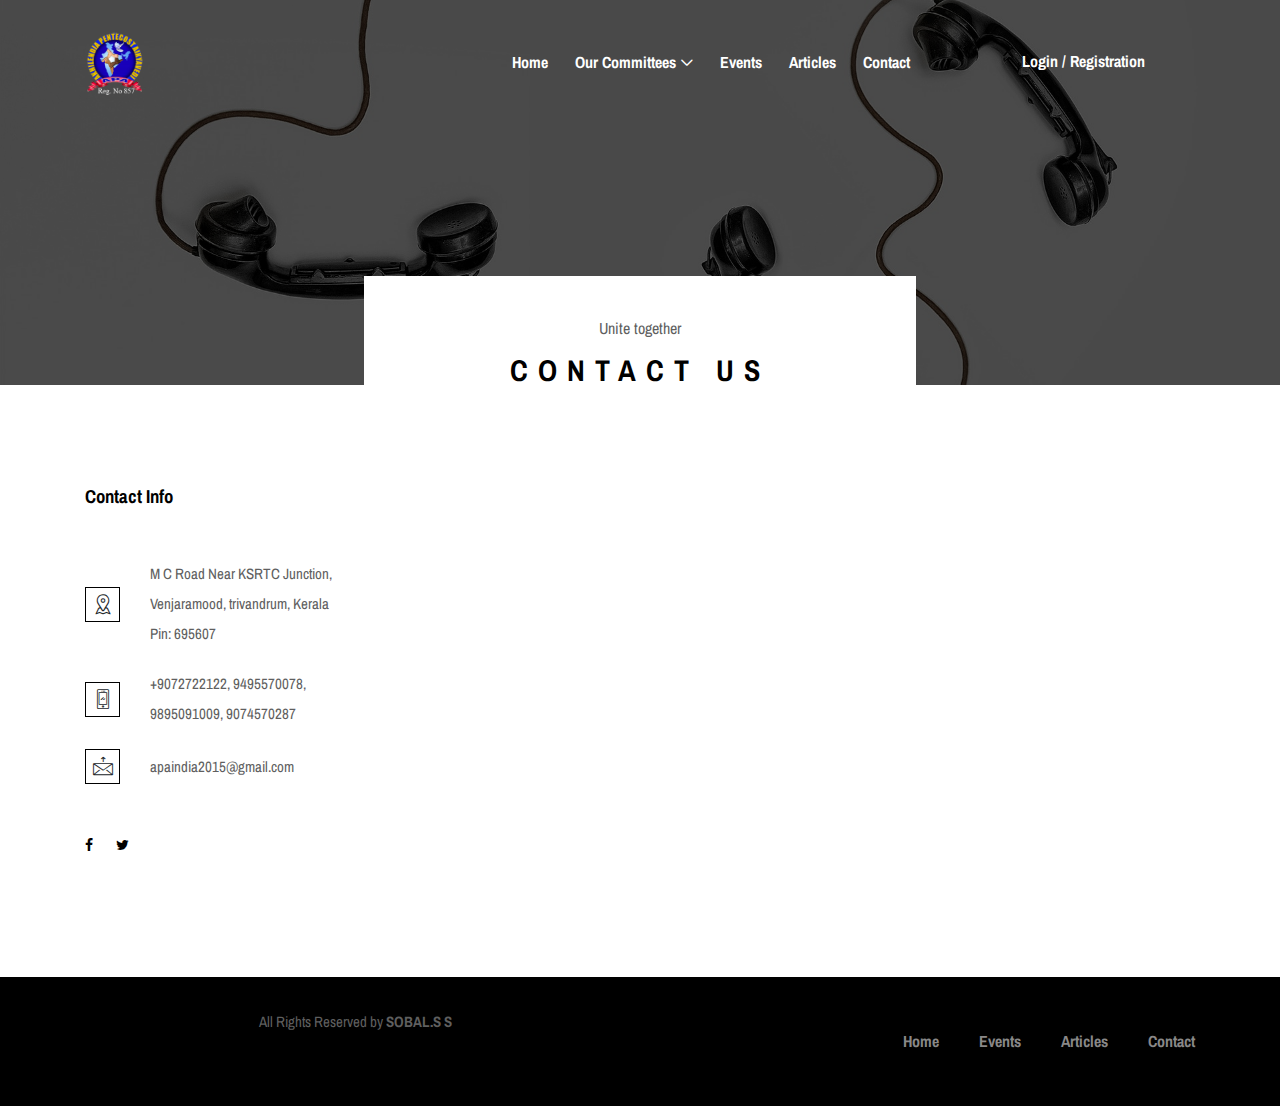
==== commit 9876b7b4: "Changed apa gmail id" ====
--- a/contact.html
+++ b/contact.html
@@ -136,7 +136,7 @@
                             <div class="icon mr-30">
                                 <span class="icon-mail"></span>
                             </div>
-                            <p>apaindia15@gmail.com</p>
+                            <p>apaindia2015@gmail.com</p>
                         </div>
 
                         <!-- Contact Social Info -->
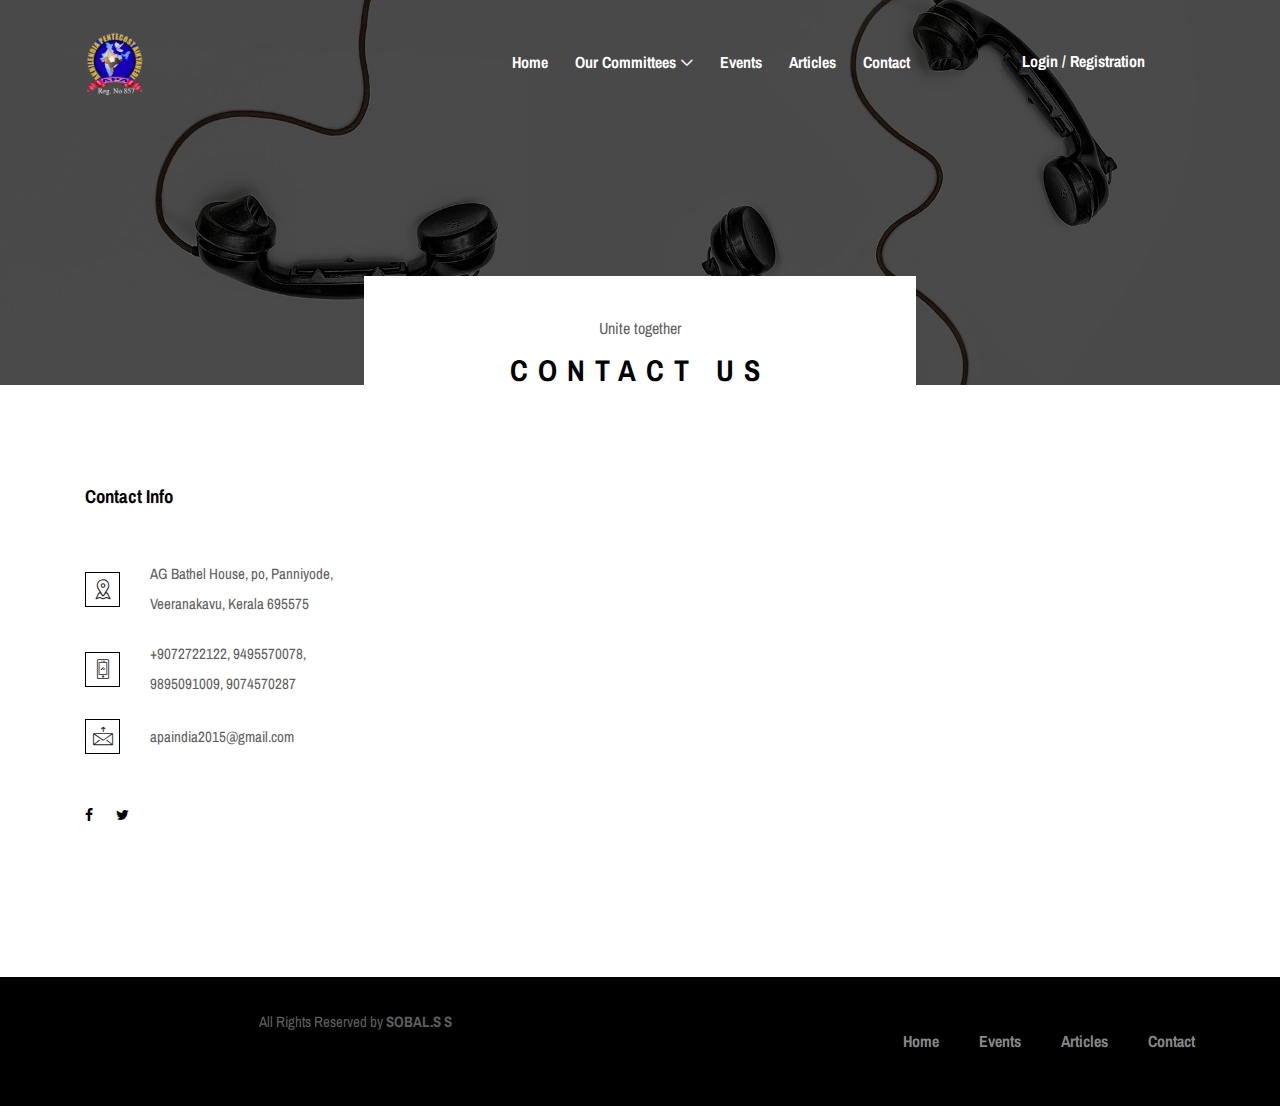
==== commit ecc0a150: "changed google location and office address" ====
--- a/contact.html
+++ b/contact.html
@@ -120,7 +120,7 @@
                             <div class="icon mr-30">
                                 <span class="icon-placeholder"></span>
                             </div>
-                            <p>M C Road Near KSRTC Junction, Venjaramood, trivandrum, Kerala Pin: 695607</p>
+                            <p>AG Bathel House, po, Panniyode, Veeranakavu, Kerala 695575</p>
                         </div>
 
                         <!-- Single Contact Info -->
@@ -151,7 +151,7 @@
                 <div class="col-12 col-lg-9">
                     <!-- ##### Google Maps ##### -->
                     <div class="map-area mb-100">
-                        <iframe src="https://www.google.com/maps/embed?pb=!1m18!1m12!1m3!1d3945.254574778328!2d76.94357541415819!3d8.571502898347884!2m3!1f0!2f0!3f0!3m2!1i1024!2i768!4f13.1!3m3!1m2!1s0x3b05b99fecbcf2ff%3A0x9584e99b6b0f0623!2sAll%20India%20Pentecost%20Alliance%20(APA)!5e0!3m2!1sen!2sin!4v1640351461270!5m2!1sen!2sin" width="600" height="450" style="border:0;" allowfullscreen="" loading="lazy"></iframe>
+                        <iframe src="https://www.google.com/maps/embed?pb=!1m18!1m12!1m3!1d3945.6322512076686!2d77.0947101147831!3d8.535036393864488!2m3!1f0!2f0!3f0!3m2!1i1024!2i768!4f13.1!3m3!1m2!1s0x3b05b7a511b51bb3%3A0xed6da98f3065892e!2sAll%20India%20Pentecost%20Alliance%20(APA)!5e0!3m2!1sen!2sin!4v1642406493757!5m2!1sen!2sin" width="600" height="450" style="border:0;" allowfullscreen="" loading="lazy"></iframe>
                     </div>
                 </div>
 
